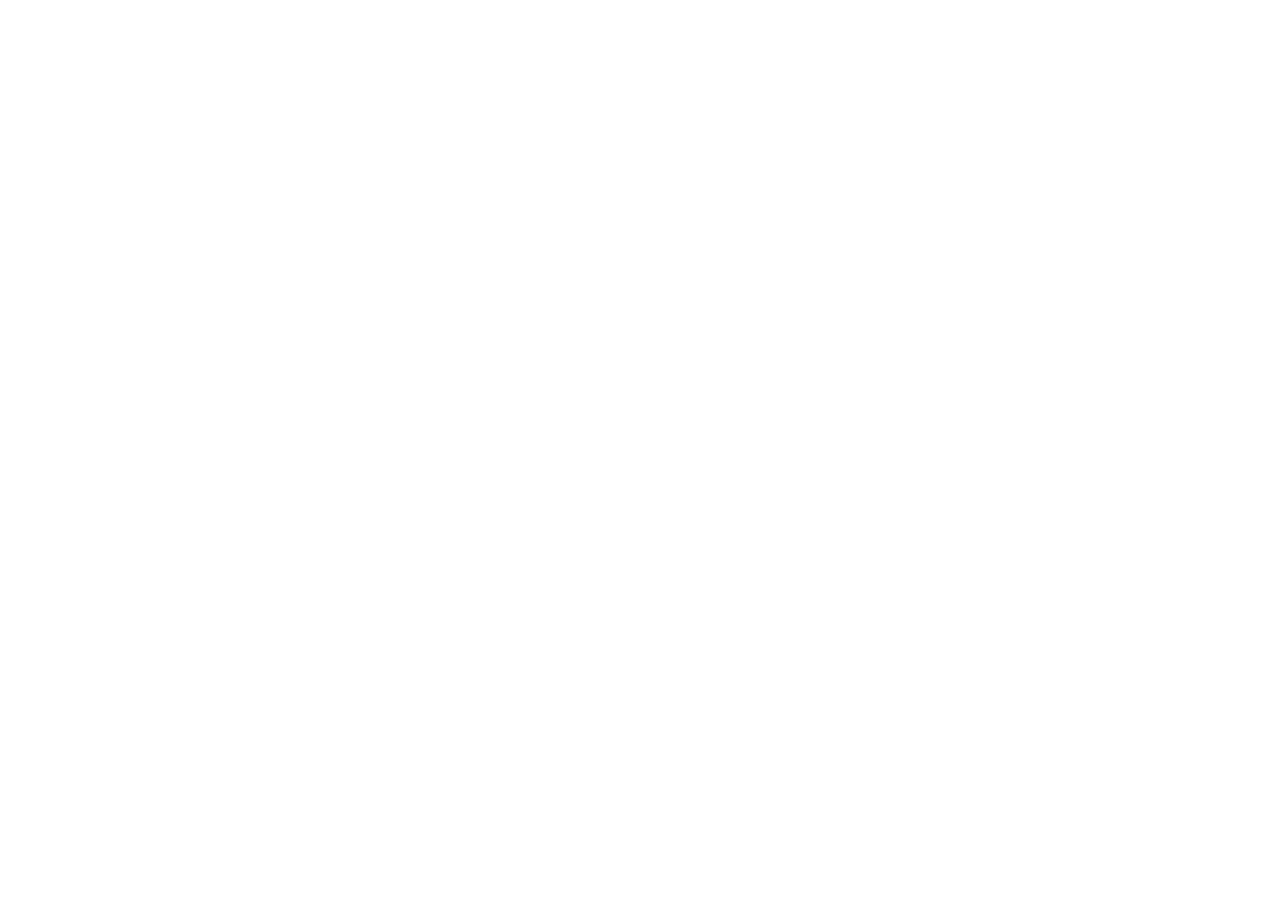
==== ejercico-2/index.html @ 860253ef "feat: Creacion del index para el ejercicio 2 ( Sobre mi)" ====
<!DOCTYPE html>
<html lang="en">
<head>
    <meta charset="UTF-8">
    <meta name="viewport" content="width=device-width, initial-scale=1.0">
    <title>Pagina Sobre mi</title>
</head>
<body>
    
</body>
</html>
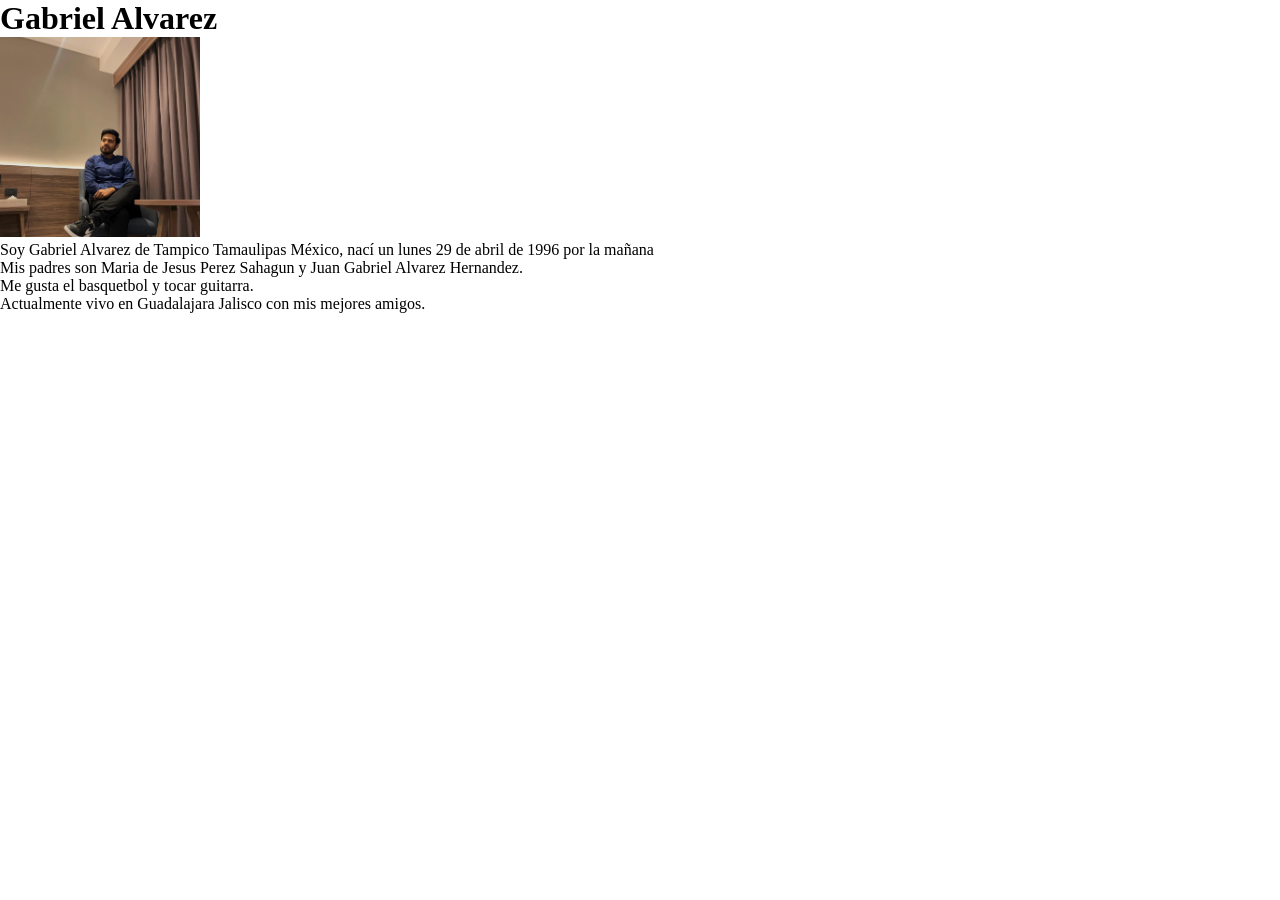
==== commit dc2c0dc7: "feat: Se modifico ejercicio-1 en ortografia" ====
--- a/ejercico-2/index.html
+++ b/ejercico-2/index.html
@@ -3,9 +3,17 @@
 <head>
     <meta charset="UTF-8">
     <meta name="viewport" content="width=device-width, initial-scale=1.0">
-    <title>Pagina Sobre mi</title>
+    <title>Acerca de mí</title>
+    <link rel="stylesheet" href="./css/style.css">
 </head>
 <body>
-    
+    <h1>Gabriel Alvarez</h1>
+    <img id="foto_gabriel_alvarez" src="./imagenes/392939391_10230744815702222_4407274183431572527_n (1).jpg" alt="Una foto de Gabriel Alvarez sentado viendo al horizonte">
+    <p>
+        Soy Gabriel Alvarez de Tampico Tamaulipas México, nací un lunes 29 de abril de 1996 por la mañana <br>
+        Mis padres son Maria de Jesus Perez Sahagun y Juan Gabriel Alvarez Hernandez. <br>
+        Me gusta el basquetbol y tocar guitarra. <br>
+        Actualmente vivo en Guadalajara Jalisco con mis mejores amigos.
+    </p>
 </body>
 </html>
--- a/ejercico-2/css/style.css
+++ b/ejercico-2/css/style.css
@@ -0,0 +1,10 @@
+*{
+    padding: 0;
+    margin: 0;
+    box-sizing: border-box;
+}
+
+#foto_gabriel_alvarez{
+    width: 200px;
+    height: 200px;
+}
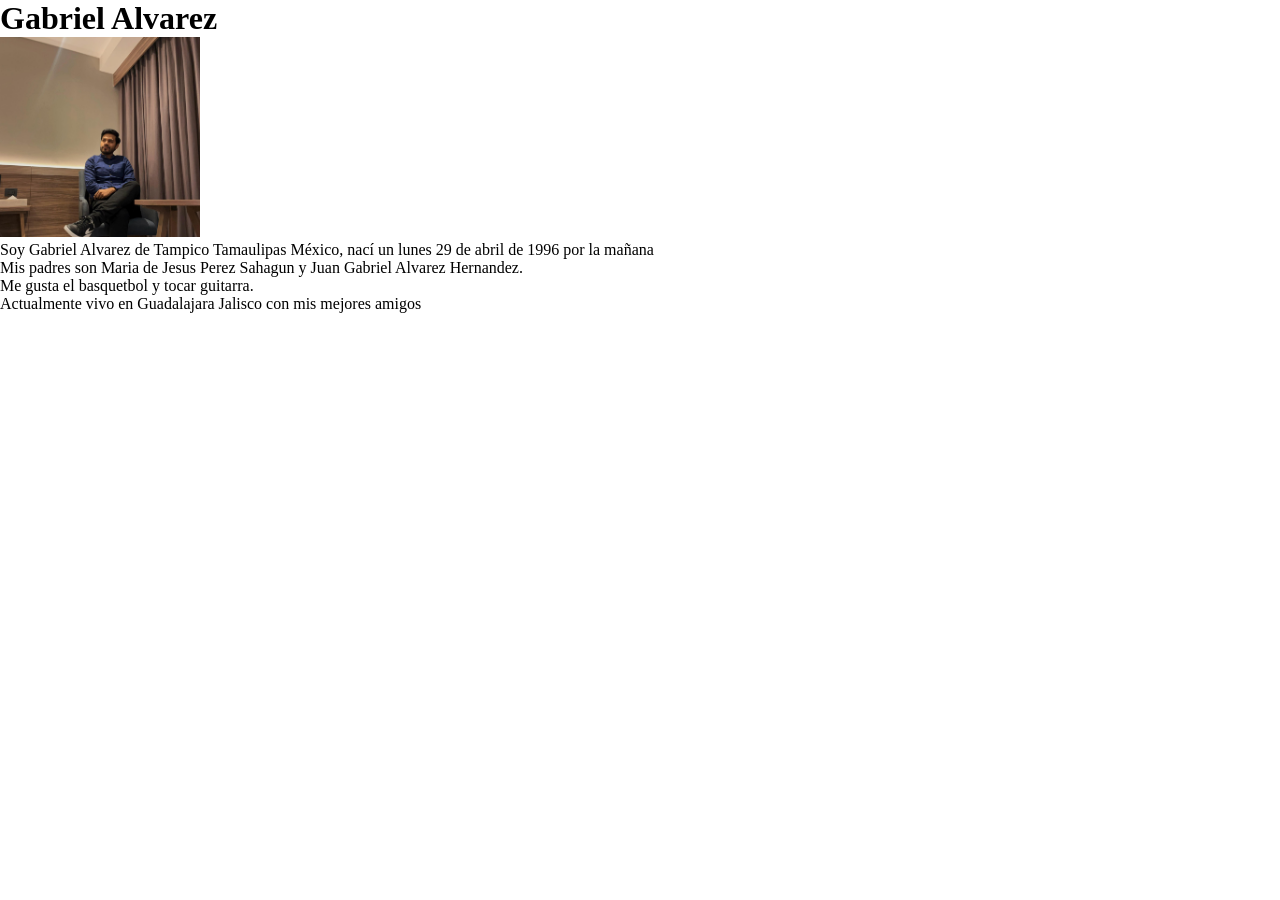
==== commit 288376f2: "Se agrego imagen de Gabriel y parrafo de biografia" ====
--- a/ejercico-2/index.html
+++ b/ejercico-2/index.html
@@ -13,7 +13,7 @@
         Soy Gabriel Alvarez de Tampico Tamaulipas México, nací un lunes 29 de abril de 1996 por la mañana <br>
         Mis padres son Maria de Jesus Perez Sahagun y Juan Gabriel Alvarez Hernandez. <br>
         Me gusta el basquetbol y tocar guitarra. <br>
-        Actualmente vivo en Guadalajara Jalisco con mis mejores amigos.
+        Actualmente vivo en Guadalajara Jalisco con mis mejores amigos
     </p>
 </body>
 </html>
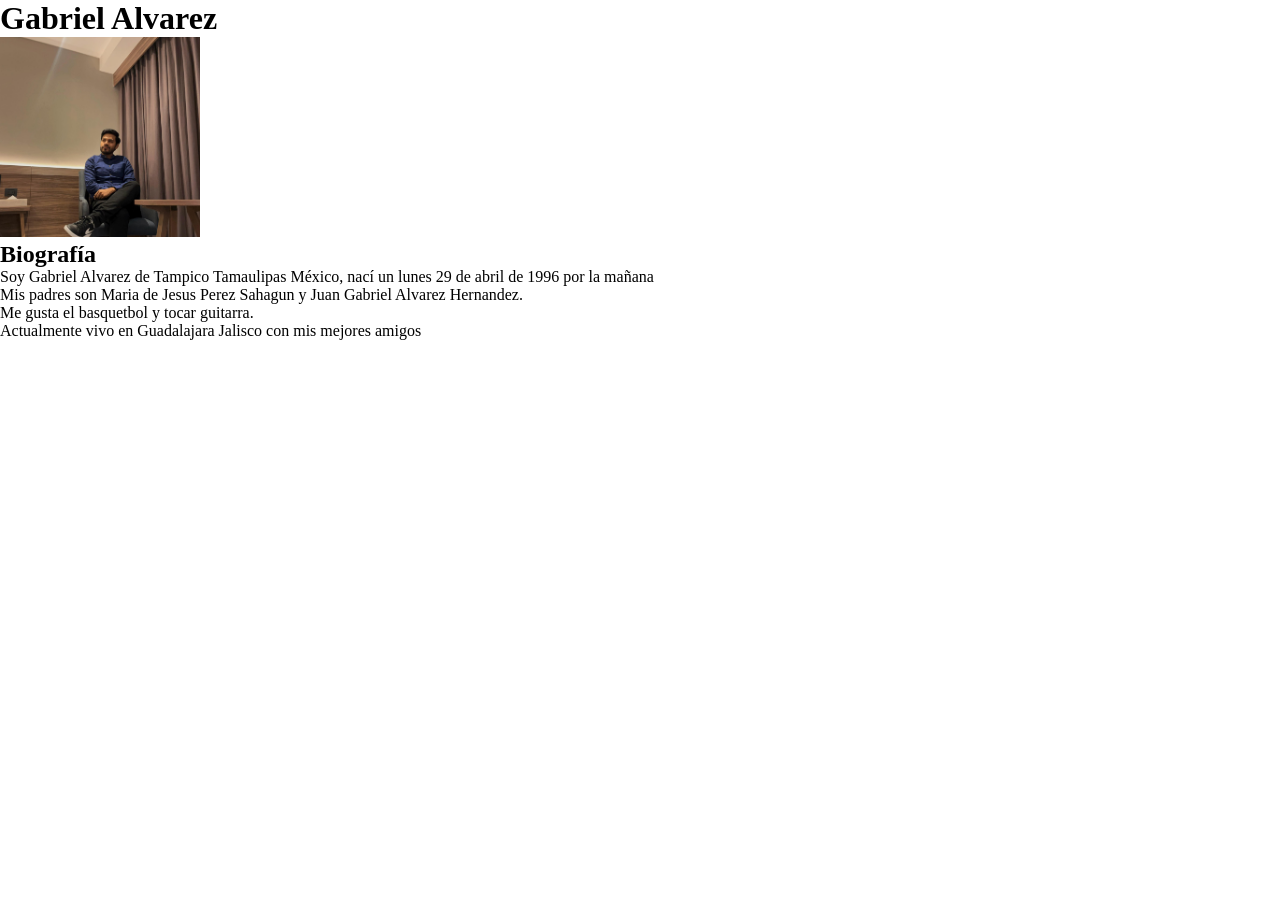
==== commit 690d8cfa: "Se agrego h2 subtitulo de biografía" ====
--- a/ejercico-2/index.html
+++ b/ejercico-2/index.html
@@ -9,6 +9,7 @@
 <body>
     <h1>Gabriel Alvarez</h1>
     <img id="foto_gabriel_alvarez" src="./imagenes/392939391_10230744815702222_4407274183431572527_n (1).jpg" alt="Una foto de Gabriel Alvarez sentado viendo al horizonte">
+    <h2>Biografía</h2>
     <p>
         Soy Gabriel Alvarez de Tampico Tamaulipas México, nací un lunes 29 de abril de 1996 por la mañana <br>
         Mis padres son Maria de Jesus Perez Sahagun y Juan Gabriel Alvarez Hernandez. <br>
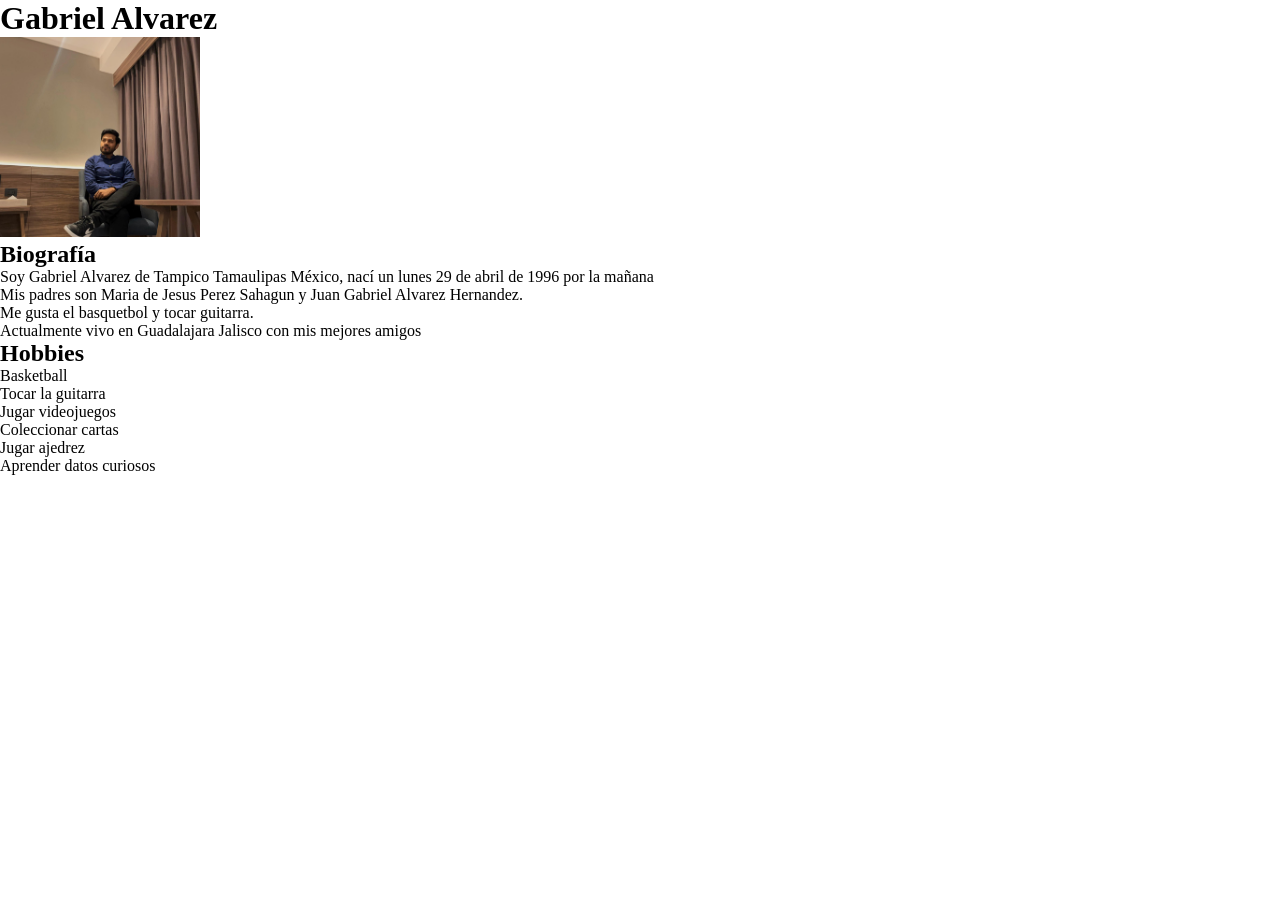
==== commit a2abc7cb: "feat: Se agrego titulo de Hobbies y se agrego la lista desordenada de los hobbies" ====
--- a/ejercico-2/index.html
+++ b/ejercico-2/index.html
@@ -16,5 +16,14 @@
         Me gusta el basquetbol y tocar guitarra. <br>
         Actualmente vivo en Guadalajara Jalisco con mis mejores amigos
     </p>
+    <h2>Hobbies</h2>
+    <ul>
+        <li> Basketball </li>
+        <li> Tocar la guitarra </li>
+        <li> Jugar videojuegos </li>
+        <li> Coleccionar cartas </li>
+        <li> Jugar ajedrez </li>
+        <li> Aprender datos curiosos </li>
+    </ul>
 </body>
 </html>
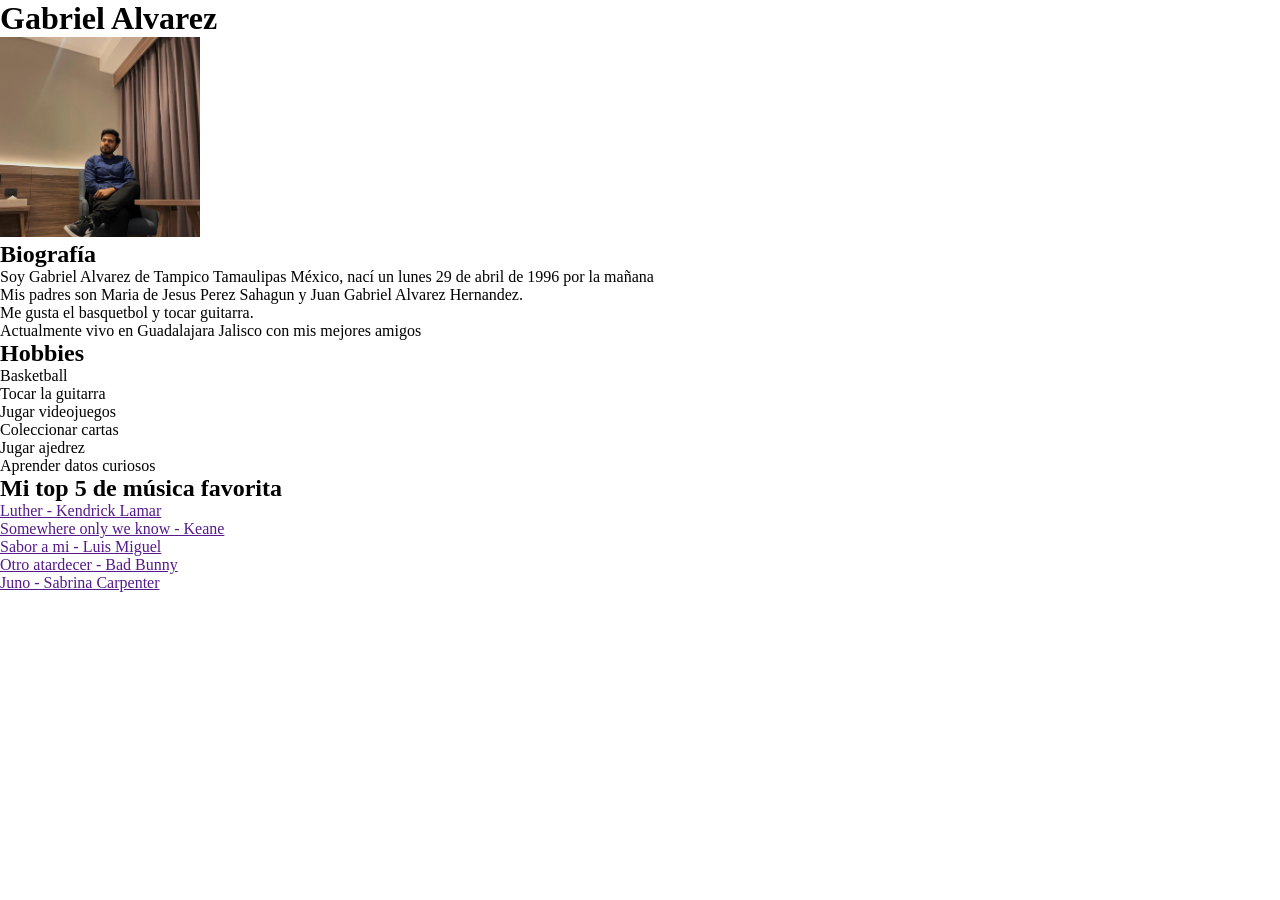
==== commit 1db10343: "feat: Se agraga apartado de musica con un h2 de subtitulo y una lista ordenada de las canciones" ====
--- a/ejercico-2/index.html
+++ b/ejercico-2/index.html
@@ -25,5 +25,13 @@
         <li> Jugar ajedrez </li>
         <li> Aprender datos curiosos </li>
     </ul>
+    <h2> Mi top 5 de música favorita </h2>
+    <ol>
+        <li><a href=""> Luther - Kendrick Lamar </a></li>
+        <li><a href=""> Somewhere only we know - Keane </a></li>
+        <li><a href=""> Sabor a mi - Luis Miguel </a></li>
+        <li><a href=""> Otro atardecer - Bad Bunny </a></li>
+        <li><a href=""> Juno - Sabrina Carpenter </a></li>
+    </ol>
 </body>
 </html>
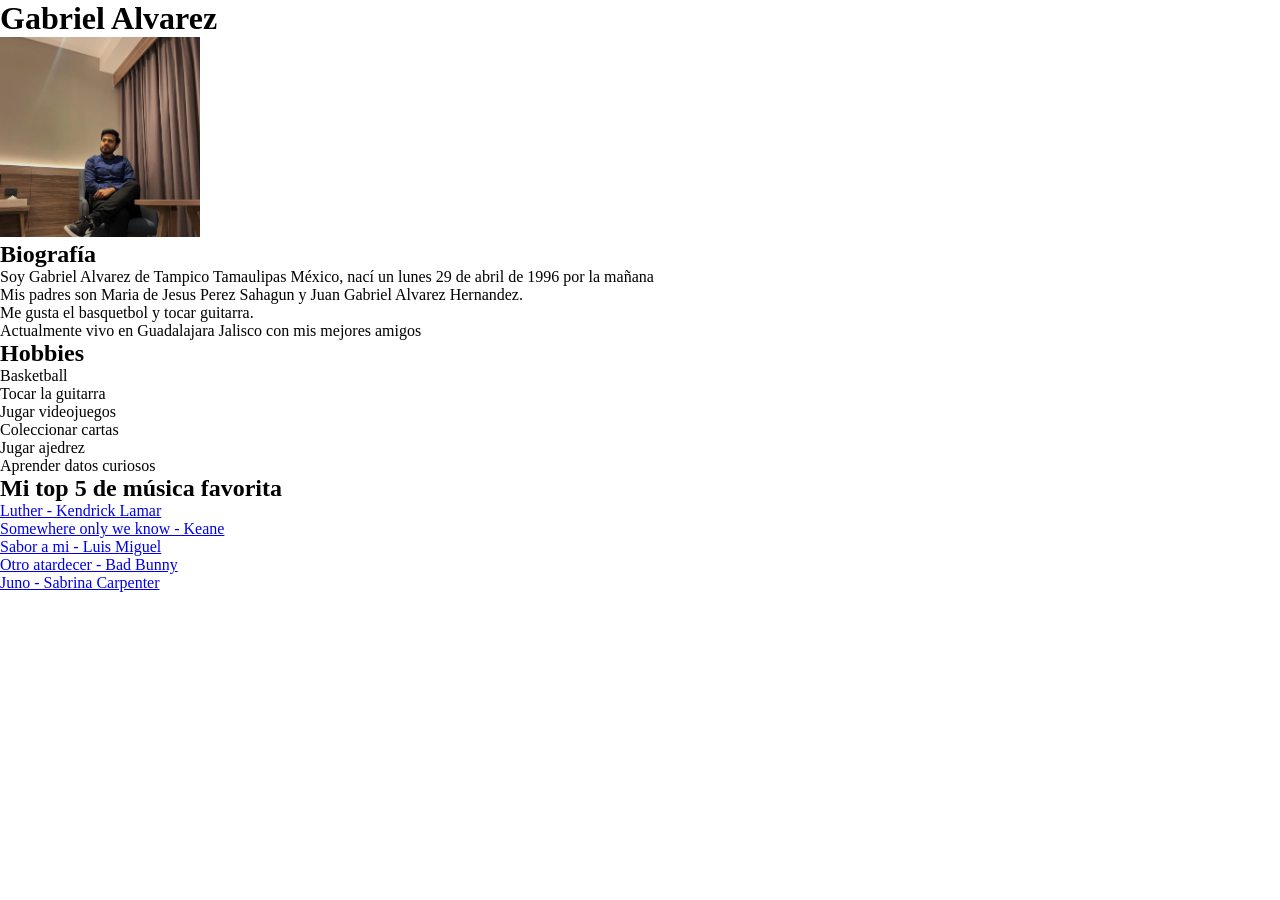
==== commit 8f000ed1: "feat: Se agregan links de las canciones top 5" ====
--- a/ejercico-2/index.html
+++ b/ejercico-2/index.html
@@ -27,11 +27,11 @@
     </ul>
     <h2> Mi top 5 de música favorita </h2>
     <ol>
-        <li><a href=""> Luther - Kendrick Lamar </a></li>
-        <li><a href=""> Somewhere only we know - Keane </a></li>
-        <li><a href=""> Sabor a mi - Luis Miguel </a></li>
-        <li><a href=""> Otro atardecer - Bad Bunny </a></li>
-        <li><a href=""> Juno - Sabrina Carpenter </a></li>
+        <li><a href="https://www.youtube.com/watch?v=HfWLgELllZs">Luther - Kendrick Lamar</a></li>
+        <li><a href="https://www.youtube.com/watch?v=Oextk-If8HQ"> Somewhere only we know - Keane </a></li>
+        <li><a href="https://www.youtube.com/watch?v=KNQtuHVNRfs"> Sabor a mi - Luis Miguel </a></li>
+        <li><a href="https://www.youtube.com/watch?v=VBiNZcH27Y8"> Otro atardecer - Bad Bunny </a></li>
+        <li><a href="https://www.youtube.com/watch?v=1aMCVgRKcP4"> Juno - Sabrina Carpenter </a></li>
     </ol>
 </body>
 </html>
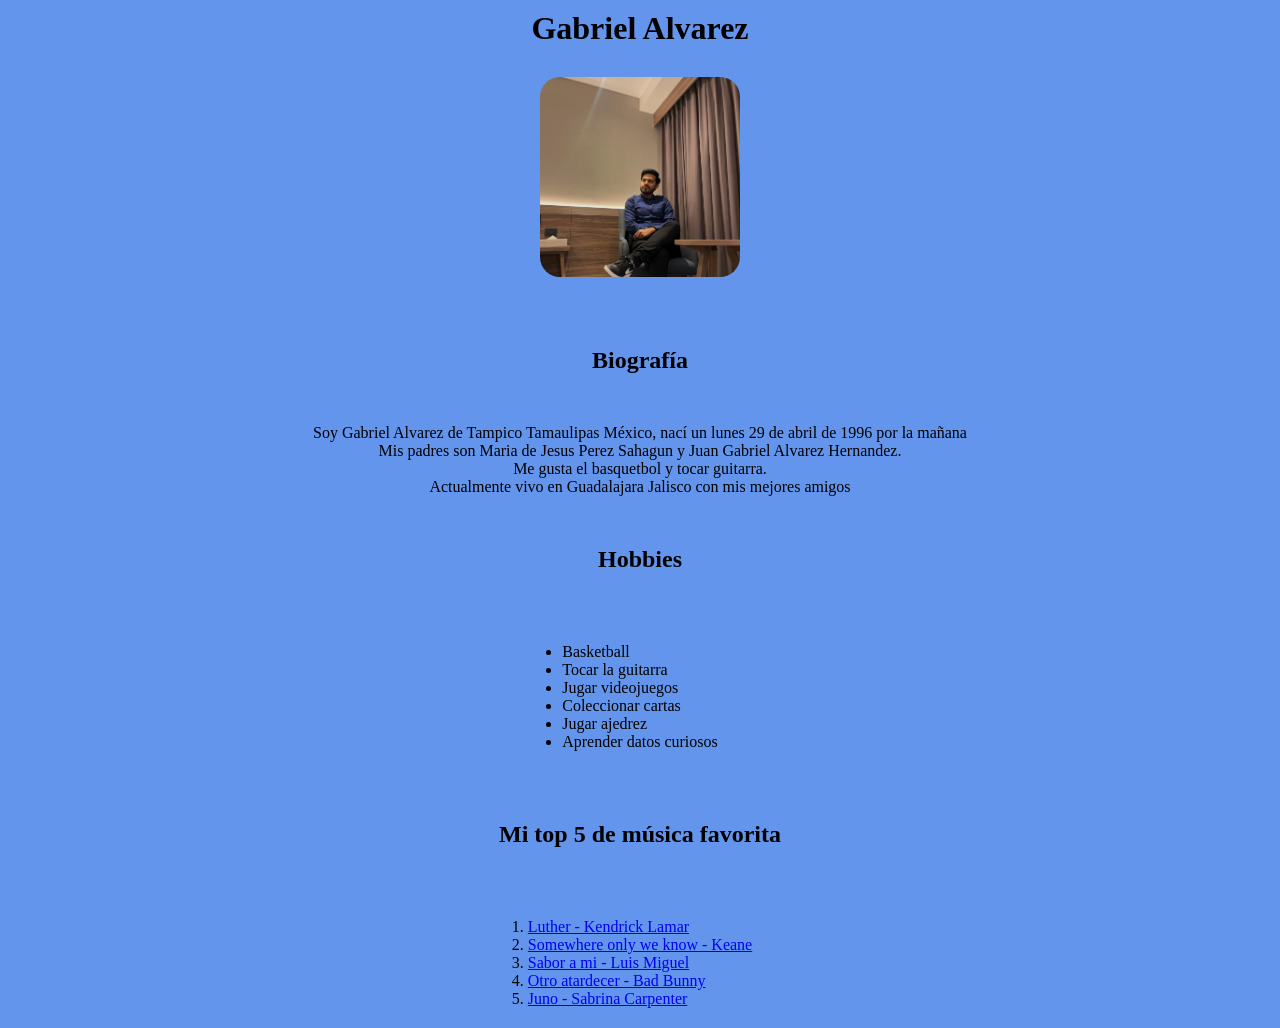
==== commit ab95636f: "feat: Modificacion de html se agregaron div como contenedores para la imagen y las listas, se format" ====
--- a/ejercico-2/index.html
+++ b/ejercico-2/index.html
@@ -8,7 +8,9 @@
 </head>
 <body>
     <h1>Gabriel Alvarez</h1>
-    <img id="foto_gabriel_alvarez" src="./imagenes/392939391_10230744815702222_4407274183431572527_n (1).jpg" alt="Una foto de Gabriel Alvarez sentado viendo al horizonte">
+    <div class="contenedor">
+        <img id="foto_gabriel_alvarez" src="./imagenes/392939391_10230744815702222_4407274183431572527_n (1).jpg" alt="Una foto de Gabriel Alvarez sentado viendo al horizonte">
+    </div>
     <h2>Biografía</h2>
     <p>
         Soy Gabriel Alvarez de Tampico Tamaulipas México, nací un lunes 29 de abril de 1996 por la mañana <br>
@@ -17,21 +19,25 @@
         Actualmente vivo en Guadalajara Jalisco con mis mejores amigos
     </p>
     <h2>Hobbies</h2>
-    <ul>
-        <li> Basketball </li>
-        <li> Tocar la guitarra </li>
-        <li> Jugar videojuegos </li>
-        <li> Coleccionar cartas </li>
-        <li> Jugar ajedrez </li>
-        <li> Aprender datos curiosos </li>
-    </ul>
+    <div class="contenedor">
+        <ul>
+            <li> Basketball </li>
+            <li> Tocar la guitarra </li>
+            <li> Jugar videojuegos </li>
+            <li> Coleccionar cartas </li>
+            <li> Jugar ajedrez </li>
+            <li> Aprender datos curiosos </li>
+        </ul>
+    </div>
     <h2> Mi top 5 de música favorita </h2>
-    <ol>
-        <li><a href="https://www.youtube.com/watch?v=HfWLgELllZs">Luther - Kendrick Lamar</a></li>
-        <li><a href="https://www.youtube.com/watch?v=Oextk-If8HQ"> Somewhere only we know - Keane </a></li>
-        <li><a href="https://www.youtube.com/watch?v=KNQtuHVNRfs"> Sabor a mi - Luis Miguel </a></li>
-        <li><a href="https://www.youtube.com/watch?v=VBiNZcH27Y8"> Otro atardecer - Bad Bunny </a></li>
-        <li><a href="https://www.youtube.com/watch?v=1aMCVgRKcP4"> Juno - Sabrina Carpenter </a></li>
-    </ol>
+    <div class="contenedor">
+        <ol>
+            <li><a href="https://www.youtube.com/watch?v=HfWLgELllZs">Luther - Kendrick Lamar</a></li>
+            <li><a href="https://www.youtube.com/watch?v=Oextk-If8HQ"> Somewhere only we know - Keane </a></li>
+            <li><a href="https://www.youtube.com/watch?v=KNQtuHVNRfs"> Sabor a mi - Luis Miguel </a></li>
+            <li><a href="https://www.youtube.com/watch?v=VBiNZcH27Y8"> Otro atardecer - Bad Bunny </a></li>
+            <li><a href="https://www.youtube.com/watch?v=1aMCVgRKcP4"> Juno - Sabrina Carpenter </a></li>
+        </ol>
+    </div>
 </body>
 </html>
--- a/ejercico-2/css/style.css
+++ b/ejercico-2/css/style.css
@@ -2,9 +2,31 @@
     padding: 0;
     margin: 0;
     box-sizing: border-box;
+    background-color: cornflowerblue;
 }
 
+h1{
+    text-align: center;
+    padding: 10px;
+}
+
+.contenedor{
+    display: flex;
+    justify-content: center;
+    padding: 20px;
+}
 #foto_gabriel_alvarez{
     width: 200px;
     height: 200px;
-}+    border-radius: 10%;
+}
+
+h2{
+    padding: 50px;
+    text-align: center;
+}
+
+p{
+    text-align: center;
+}
+
